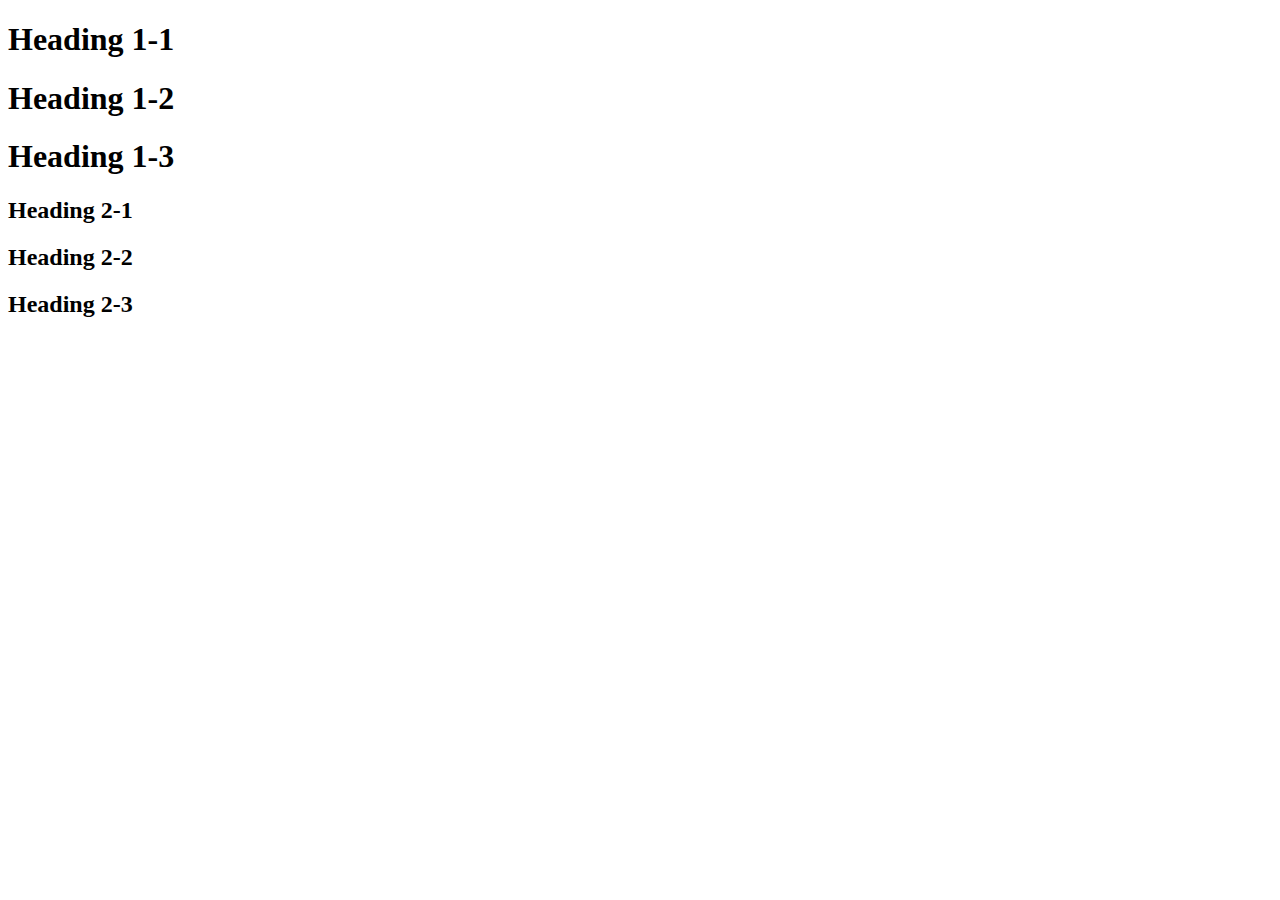
==== img/style-test.html @ 6c7410fc "css toegevoegd" ====
<!DOCTYPE html>
<html>
<head>
	<meta charset="utf-8">
	<meta name="viewport" content="width=device-width, initial-scale=1">
	<title>Style test</title>
	<link rel="stylesheet" type="text/css" href="css/test.css">

</head>
<body>

	<h1>Heading 1-1</h1>
	<h1>Heading 1-2</h1>
	<h1>Heading 1-3</h1>
	<h2>Heading 2-1</h2>
	<h2>Heading 2-2</h2>
	<h2>Heading 2-3</h2>
</body>
</html>
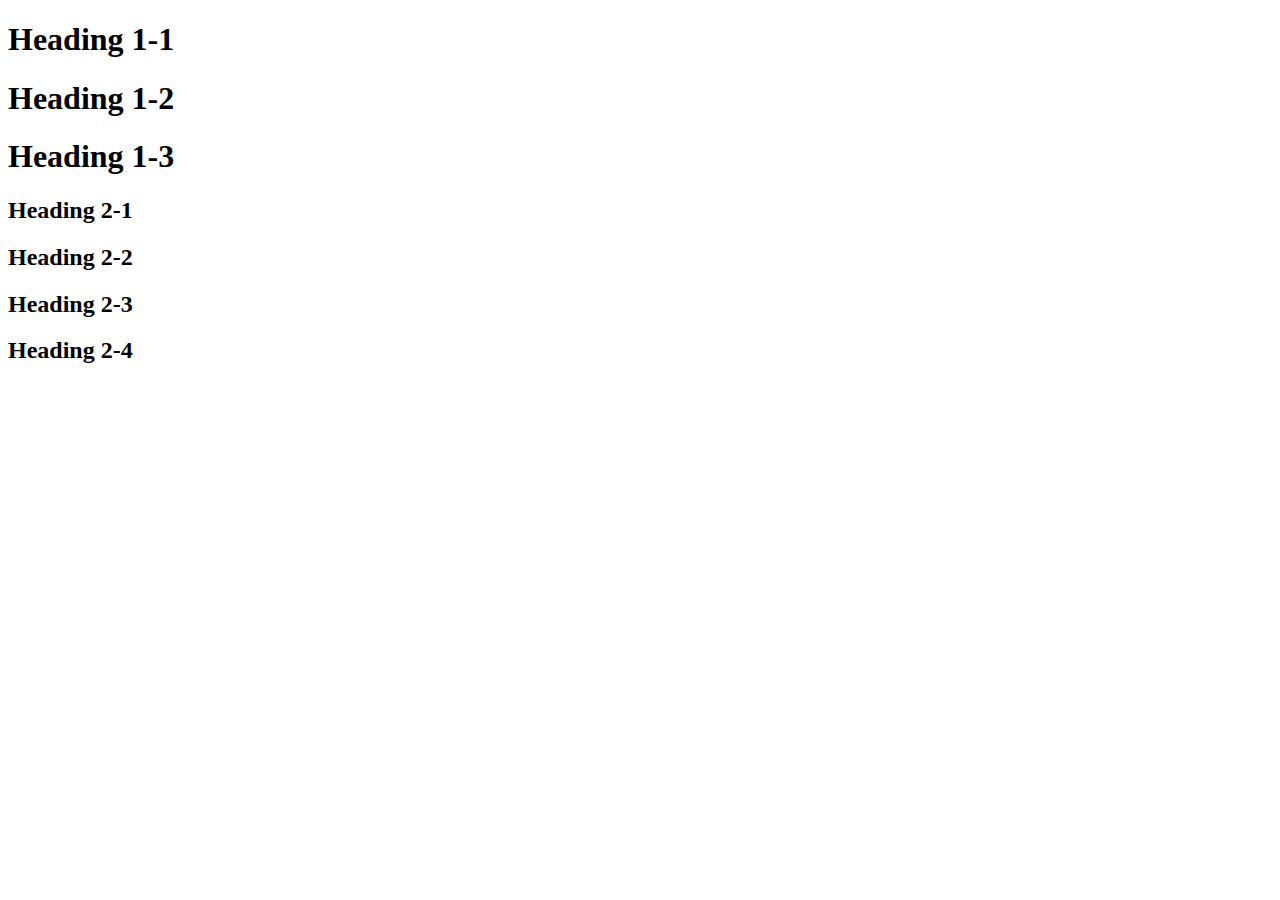
==== commit 8e9db27b: "kleuren veranderd" ====
--- a/img/style-test.html
+++ b/img/style-test.html
@@ -4,7 +4,7 @@
 	<meta charset="utf-8">
 	<meta name="viewport" content="width=device-width, initial-scale=1">
 	<title>Style test</title>
-	<link rel="stylesheet" type="text/css" href="css/test.css">
+	<link rel="stylesheet" type="text/css" href="css">
 
 </head>
 <body>
@@ -15,5 +15,6 @@
 	<h2>Heading 2-1</h2>
 	<h2>Heading 2-2</h2>
 	<h2>Heading 2-3</h2>
+	<h2>Heading 2-4</h2>
 </body>
 </html>